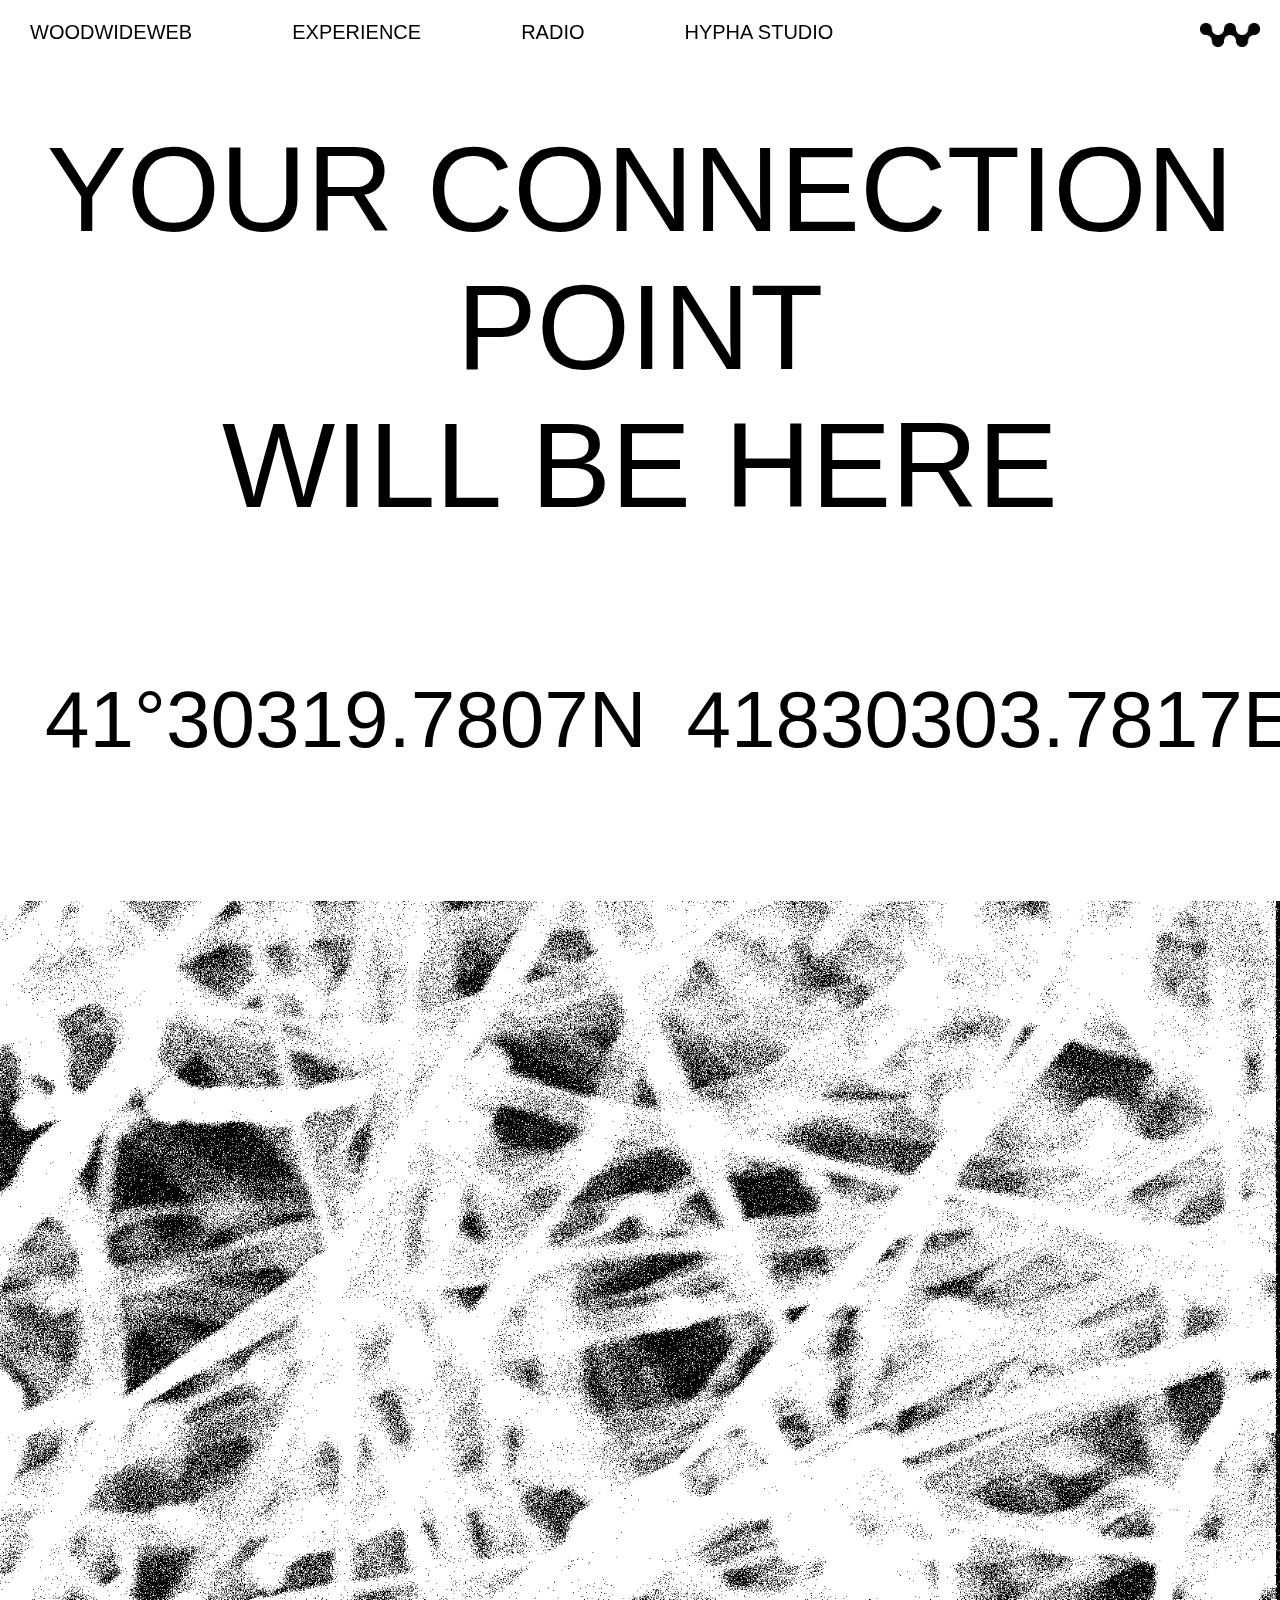
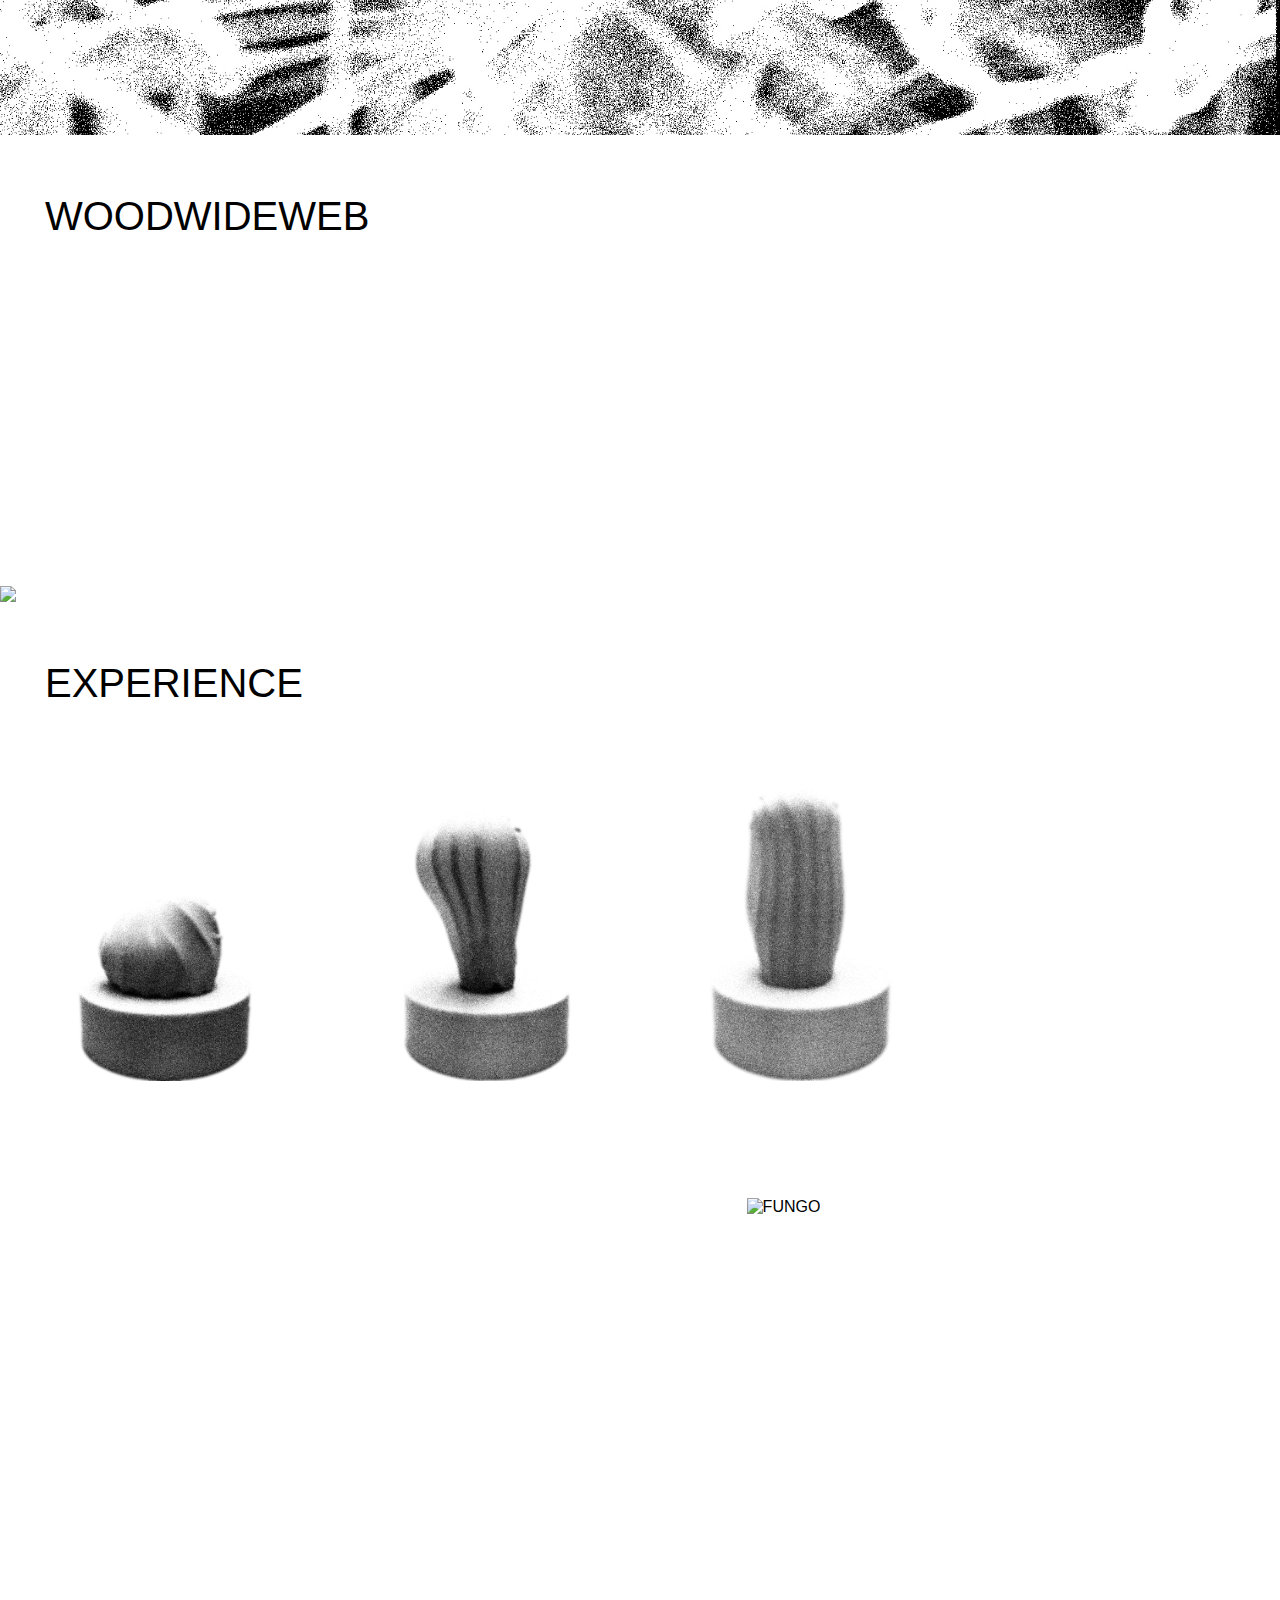
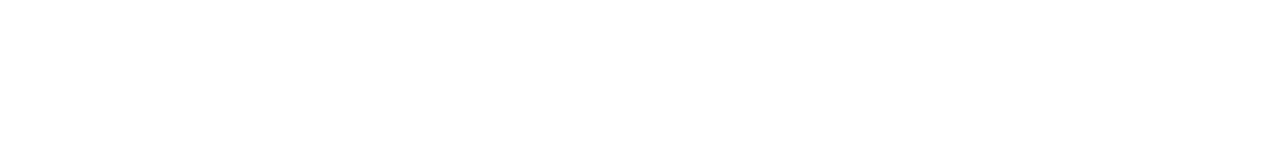
==== index.html @ 24d2a34c "addalpages" ====
<!DOCTYPE html>
<html lang="it">
  <head>
    <title>FUNGHI</title>
    <meta name="viewport" content="width=device-width, initial-scale=1.0" />
    <link rel="stylesheet" href="style.css" />
    <link rel="preconnect" href="https://fonts.googleapis.com" />
    <link rel="preconnect" href="https://fonts.gstatic.com" crossorigin />
    <link
      href="https://fonts.googleapis.com/css2?family=Poppins:wght@200&display=swap"
      rel="stylesheet"
    />
  </head>
  <body>
    <nav class="navbar">
      <div class="text-container">
        <a href="#woodwideweb" class="nav-item"><p>WOODWIDEWEB</p></a>
        <a href="#experience" class="nav-item"><p>EXPERIENCE</p></a>
        <a href="./radio.html" class="nav-item"><p>RADIO</p></a>
        <a href="./hyphastudio.html#hyphastudio" class="nav-item"
          ><p>HYPHA STUDIO</p></a
        >
      </div>

      <div class="icon-container">
        <!-- <a href="./conversazione.html"> -->
        <a href="./intro.html"
          ><img id="logo" src="./img/logoWWW.png" alt="MENU"
        /></a>
      </div>
    </nav>

    <div class="row">
      <div class="col-12 scritta">
        <p id="grande">YOUR CONNECTION POINT<br />WILL BE HERE</p>
        <div class="content">
          <div class="random">
            <span class="nbr ltr">0</span><span class="nbr ltr">0</span
            ><span class="nbr ltr">0</span><span class="nbr ltr">0</span
            ><span class="nbr ltr">0</span> <span class="nbr ltr">0</span
            ><span class="nbr ltr">0</span><span class="nbr ltr">0</span
            ><span class="nbr ltr">0</span><span class="nbr ltr">0</span>
            <span class="nbr ltr">0</span><span class="nbr ltr">0</span
            ><span class="nbr ltr">0</span><span class="nbr ltr">0</span>
          </div>
          <div class="random">
            <span class="nbr ltr">0</span>
            <span class="nbr ltr">0</span><span class="nbr ltr">0</span
            ><span class="nbr ltr">0</span><span class="nbr ltr">0</span
            ><span class="nbr ltr">0</span> <span class="nbr ltr">0</span
            ><span class="nbr ltr">0</span><span class="nbr ltr">0</span
            ><span class="nbr ltr">0</span><span class="nbr ltr">0</span>
            <span class="nbr ltr">0</span><span class="nbr ltr">0</span
            ><span class="nbr ltr">0</span>
          </div>
          <!-- <script src='https://cdnjs.cloudflare.com/ajax/libs/modernizr/2.8.3/modernizr.min.js'></script> -->
          <script src="https://cdnjs.cloudflare.com/ajax/libs/jquery/2.1.3/jquery.min.js"></script>
        </div>
        <!-- <p id="coordinata">45° 28' 19.553" N 9° 10' 38.006" E</p> -->
      </div>
    </div>

    <!-- HOME -->
    <div class="row">
      <div class="col-12 micelio">
        <img src="./img/index_home/index (8).jpg" alt="MICELIO" />
      </div>
    </div>

    <div class="row" id="woodwideweb">
      <div class="col-12">
        <p id="titolo">WOODWIDEWEB</p>
      </div>
    </div>

    <div class="row">
      <div class="col-1"></div>
      <section>
        <div class="col-10 abstract container reveal">
          <p>Enter the Wood Wide Web.</p>
          <p>
            Forget the reality you are familiar with, because there is a hidden
            life connection beneath your feet. Nature speaks a language even
            more complex than ours. The mycelium is the oldest form of
            connection, the underground brain of the earth, a system of
            collaboration that verges on perfection. This magical realm is also
            called the Wood Wide Web, where decay and renewal occur and
            everything lives in and for the community. Without the fungal world,
            Nature would not survive, since the mycelium is able to transport
            all kinds of information through its hyphae. Nutritional, energy,
            danger and protection data are transported even kilometres away from
            where the fungus of origin is settled.
            <br />
            Wood Wide Web inspires you to detach yourself from everything you
            know and get in touch with what you belong to: the Earth. Raise with
            us a new way of living by joining the Fungi-centrism.
          </p>
        </div>
      </section>
    </div>

    <!-- GALLERIA -->
    <div class="row" id="galleria">
      <div class="col-12 galleria">
        <!-- galleria container -->
        <div class="slideshow-container">
          <div class="mySlides">
            <!-- <div class="numbertext"><p>2/10</p></div> -->
            <img
              src="./img/index_galleria/galleria (1).png"
              style="width: 100%"
            />
          </div>

          <div class="mySlides">
            <!-- <div class="numbertext"><p>3/10</p></div> -->
            <img
              src="./img/index_galleria/galleria (3).png"
              style="width: 100%"
            />
          </div>

          <div class="mySlides">
            <!-- <div class="numbertext"><p>4/10</p></div> -->
            <img
              src="./img/index_galleria/galleria (4).png"
              style="width: 100%"
            />
          </div>

          <div class="mySlides">
            <!-- <div class="numbertext"><p>5/10</p></div> -->
            <img
              src="./img/index_galleria/galleria (5).png"
              style="width: 100%"
            />
          </div>

          <div class="mySlides">
            <!-- <div class="numbertext"><p>5/10</p></div> -->
            <img
              src="./img/index_galleria/galleria (6).png"
              style="width: 100%"
            />
          </div>

          <div class="mySlides">
            <!-- <div class="numbertext"><p>5/10</p></div> -->
            <img
              src="./img/index_galleria/galleria (7).png"
              style="width: 100%"
            />
          </div>

          <div class="mySlides">
            <!-- <div class="numbertext"><p>5/10</p></div> -->
            <img
              src="./img/index_galleria/galleria (8).png"
              style="width: 100%"
            />
          </div>

          <div class="mySlides">
            <!-- <div class="numbertext"><p>5/10</p></div> -->
            <img
              src="./img/index_galleria/galleria (9).png"
              style="width: 100%"
            />
          </div>

          <!-- bottoni successiovo e precedente -->
          <!-- <a class="prev" onclick="plusSlides(-1)">&#10094;</a>
			<a class="next" onclick="plusSlides(1)">&#10095;</a> -->
        </div>
      </div>
    </div>

    <!-- EXPERIENCE -->
    <div class="row" id="experience">
      <div class="col-12">
        <p id="titolo">EXPERIENCE</p>
      </div>
    </div>

    <div class="row">
      <div class="col-3 prototipo">
        <img
          src="./img/index_prototipo/creatura+supporto (2).png"
          alt="creatura1"
        />
      </div>
      <div class="col-3 prototipo">
        <img
          src="./img/index_prototipo/creatura+supporto (1).png"
          alt="creatura2"
        />
      </div>
      <div class="col-3 prototipo">
        <img
          src="./img/index_prototipo/creatura+supporto (3).png"
          alt="creatura3"
        />
      </div>

      <div class="col-3 didascalia container reveal">
        <p>
          Wood Wide Web gives you the chance to try the language of Nature,
          explore a new way of thinking and change your point of view.<br />
          We introduce you to our three creatures, they represent the entire
          ecosystem that is around you: trees, plants and every living organism
          that inhabits this world, including you. The fourth spot is dedicated
          precisely to you: a human being.<br />
        </p>
      </div>
    </div>

    <div class="row">
      <div class="col-6 didascalia2 container reveal">
        <p>
          Introduce yourself to the world you live in. <br />
          This is the Fungus, it is the center of the symbiotic connection that
          occurs in the underground.<br />
          The experience is based on your hypotetical semiotic communication
          with the Fungus. Through this interaction you can try the immersive
          connection that exist in Nature, allowing you to reconnect with the
          real world.
        </p>
      </div>
      <div class="col-1"></div>
      <div class="col-5 prototipo2">
        <img
          id="fungo"
          src="./img/index_prototipo/fungo+supporto.png"
          alt="FUNGO"
        />
      </div>
    </div>

    <div class="row">
      <div class="col-12 video">
        <video width="100%" autoplay muted loop>
          <source
            src="./img/index_prototipo/RENDER_SOGLIA.mp4"
            type="video/mp4"
          />
          <p>Your browser does not support the video tag.</p>
        </video>
      </div>
    </div>

    <!-- <div class="footer">
			<div class="text2-container">
				<a ><p>CONTATTO1</p></a>
				<a ><p>CONTATTO2</p></a>
				<a ><p>CONTATTO3</p></a>
				<a ><p>CONTATTO4</p></a>
				<a ><p>CONTATTO4</p></a>

		</div>
		</div> -->
    <!-- <section id="footer">
    	<div>
			 <a href="tel:+39 335 440955">
							<img src= "./img/icone/tell_icon.png" width="40px" height="40px">
							<p>+39 335 440955</p>
						</a>
			</div>
    	<div id="mail">
				<a href="mailto:geppettafalegnama@gmail.com"><img src= "./img/icone/mail_icon.png" width="40px" height="30px">
				<p>geppettafalegnama@gmail.com</p>
			</a>
    	</div>
			<div>
				<a href="https://www.instagram.com/dageppetta/"><img src="./img/icone/instagram_icon.png" width="40px" height="40px">
				<p>dageppetta</p>
			</a>
			</div>
			<div>
				<a href="https://www.facebook.com/geppettafalegnama"><img src="./img/icone/facebook_icon.png" width="40px" height="40px">
				<p>da geppetta<br>la falegnameria del mare</p>
			</a>
			</div>
    </section> -->
  </body>
</html>

<script type="text/javascript" src="script.js"></script>
---- style.css ----
html,
body {
  margin: 0;
  padding: 0;
  box-sizing: border-box;
  background-color: #ffffff;
  background-repeat: repeat;
  font-family: "Gerstner Programm", sans-serif;
  text-transform: uppercase;
  /* cursor: url("./img/cursor.svg") */
}

h2,
h3,
h4,
h1 {
  font-family: "Gerstner Programm", sans-serif;
}

p {
  font-family: "Suisse Int'l Mono", sans-serif;
  text-transform: none;
}

a {
  color: #000000;
  cursor: default;
}

a:hover {
  text-decoration: underline;
}

/* INTRO */
.intro {
  margin: 0;
  padding: 10px;
  padding-top: 64px;
  margin-top: 10;
  z-index: 2;
  position: fixed;
  width: 100%;
  height: 100vh;
  background-color: #ffffff;
  transition: 4s;
  align-self: center;
}

.logogrande {
  position: relative;
  align-self: center;
  align-items: center;
  display: inline-block;
  width: 70%;
  margin-top: 10%;
  padding-left: 30%;
  bottom: -10px;
  opacity: 0;
}

.logogrande.active {
  bottom: 0;
  opacity: 1;
  transition: ease-in-out 0.7s;
  align-self: center;
}

.logogrande.fade {
  bottom: 1300px;
  opacity: 0;
  transition: ease-in-out 0.7s;
}

#imggrande {
  /* opacity: 1;
  filter: alpha(opacity=40);
  transition-property: opacity;
  transition-duration: 2s; */
  position: relative;
  width: 100%;
  align-items: center;
}

.box {
  width: 100%;
  height: 50vh;
  text-align: center; /* orizzontale */
  /* line-height: 600px; /* verticale */
}

#scrittawww {
  font-family: "Gerstner Programm", sans-serif;
  font-size: 20px;
  padding-top: 300px;
}

#scrittawww:hover {
  text-decoration: underline;
}

/* #imggrande:hover {
    opacity:0.4;
    filter: alpha(opacity=100);
} */

/* Definisce la navbar */
.navbar {
  display: flex;
  min-height: 64px;
  width: 100%;
  position: fixed;
  z-index: 5;
}

.nav-item {
  text-decoration: none;
  font-family: "Gerstner Programm", sans-serif;
  font-size: 20px;
}

.icon-container {
  padding-right: 20px;
  padding-top: 10px;
  margin-left: auto;
  min-width: 24px;
  display: flex;
  align-items: center;
  z-index: 2;
}

.icon-container img {
  height: 24px;
}

/* #logo a {
  text-decoration: none;
} */

.text-container {
  padding-right: 16px;
  margin-left: 30px;
  min-width: 24px;
  display: flex;
  align-items: center;
  z-index: 2;
  flex-direction: row;
  text-align: left;
}

.text-container a,
.text-container p {
  font-family: "Gerstner Programm", sans-serif;
  font-size: 20px;
  padding-right: 50px;
}

/* PROVA COORDINATA */

/* .content {
  /* -ms-transform: translateY(-50%);
  -webkit-transform: translateY(-50%);
  transform: translateY(-50%); */
/* } */

/* PRIMA PROVA DI GRIGLIA */
/* .grid-container  {
  display: grid;
  grid-template-columns: repeat(auto-fill, minmax(300px, 1fr));
  grid-template-rows: repeat(auto-fill, minmax(40px, 1fr)); */
/* stiamo inserendo l'opzione responsive che permette agli elementi nella griglia di cambiare le loro dimensioni al variare della grandezza dello schermo
  la frazione è un'unità di misura che divide lo schermo in parti, abbiamo dato la funzione che dopo 300px la foto sottostante salga nella riga appena lo spazio dello schermo lo permette */
/* grid-gap: 2em;
} */

* {
  box-sizing: border-box;
}

.row::after {
  content: "";
  clear: both;
  display: block;
}

[class*="col-"] {
  float: left;
  padding: 15px;
}

/* SCRITTA YOUR CONNECTION POINT */
.scritta {
  margin-top: -5%;
  padding-top: 64px;
}
.scritta p {
  padding: 0;
  text-align: center;
  font-size: 7.5rem;
}

#grande {
  font-family: "Gerstner Programm", sans-serif;
}

.content {
  display: flex;
  flex-direction: row;
  align-items: center;
  padding-left: 10px;
}
.content span {
  display: flex;
  font-family: "Suisse Int'l Mono", sans-serif;
  font-size: 5rem;
}

.random {
  margin: 20px;
  display: flex;
  flex-direction: row;
  text-align: center;
}

/* #coordinata {
  margin-top: -50px;
  font-family: "Suisse Int'l Mono", sans-serif;
 font-size: 5rem;
} */

/* PRIMA SCHERMATA - TESTI DI INTRODUZIONE E BO*/
#titolo {
  font-family: "Gerstner Programm", sans-serif;
  padding: 0;
  padding-left: 30px;
  font-size: 40px;
}

/* .menu ul {
  list-style-type: none;
  margin-left: 30px;
  padding: 0;
} */
.micelio {
  margin-top: 100px;
  padding: 0;
}

.micelio img {
  margin: 0;
  padding: 0;
  width: 100%;
}

.abstract {
  padding-top: 0;
  padding-bottom: 100px;
}

/* TESTO IN MOVIMENTO */
section p {
  text-transform: none;
}

@media (max-width: 768px) {
  section p {
    font-size: 1.5rem;
    text-align: center;
  }
  section {
    flex-direction: column;
  }
}

.reveal {
  position: relative;
  transform: translateY(200px);
  opacity: 0;
  transition: 1s all ease;
}

.reveal.active {
  transform: translateY(0);
  opacity: 1;
}

.galleria {
  margin: 0;
  padding: 0;
}

.galleria img {
  margin: 0;
  padding: 0;
  width: 100%;
}
/* contenitore della galleria */
.slideshow-container {
  display: flex;
  width: 100%;
  position: relative;
  margin: auto;
}

.mySlides {
  display: flex;
}

/* pulsante avanti e indietro */
/* .prev, .next {
 cursor: pointer;
 position: absolute;
 top: 50%;
 width: auto;
 margin-bottom: 22px;
 padding: 16px;
 color: white;
 font-weight: bold;
 font-size: 18px;
 transition: 0.6s ease;
} */

/* .slideshow-container a {
  text-decoration: none;
} */

/* Posizione del button next e  */
/* .next {
 right: 0;
 border-radius: 3px 0 0 3px;
} */

/* al passaggio del mouse sopra la freccina, viene aggiunto un background più scuro e opaco */
/* .prev:hover, .next:hover {
 background-color: rgba(0,0,0,0.8);
}

.numbertext {
  font-family: "Suisse Int'l Mono", sans-serif;
} */

/* Number text della galleria (1/3 etc) */
/* .numbertext {
 color: #f2f2f2;
 font-size: 12px;
 padding: 8px 12px;
 position: absolute;
 top: 0;
} */

.prototipo {
  margin-top: 0;
  padding: 0;
}

.prototipo img {
  margin: 0;
  padding: 0;
  width: 100%;
}

.didascalia {
  margin-top: 0;
  padding: 60px;
  padding-top: 60px;
  padding-left: 0;
  font-size: 15px;
  align-items: center;
}

.prototipo2 {
  margin-top: 0;
  padding: 0;
}

.prototipo2 img {
  margin: 0;
  padding: 0;
  width: 100%;
}

#fungo {
  padding-top: 100px;
  width: 80%;
}

.didascalia2 {
  margin-top: 0;
  padding: 0px;
  padding-top: 250px;
  padding-left: 250px;
  font-size: 15px;
  align-items: center;
}

.video {
  margin-top: 100px;
  padding: 0;
}

.video video {
  margin: 0;
  padding: 0;
}

/* .didascalia p {
  align-items: center;
  align-self: center;
  /* align-content: center; */
/* } */

.introduttivo p {
  font-size: 13px;
  padding-left: 8px;
  margin-bottom: 7px;
  font-family: "Suisse Int'l Mono", sans-serif;
  column-count: 2;
  column-gap: 40px;
}

.introduttivo img {
  padding-left: 8px;
  margin-top: 7px;
  width: 100%;
}

/* .menu li:hover {
  background-color: #e6e6e6;
} */

.aside {
  background-color: #ffffff;
  padding: 5px;
  color: #000000;
  text-align: center;
  font-size: 10px;
}

.aside img {
  padding: 15px;
  width: 100%;
}

.fototessera {
  width: 100%;
}

.artefatto {
  width: 100%;
  align-items: center;
}

/* .artefatto50 {
  width: 50%;
} */
#nomeartefatto {
  text-align: center;
}

/* GRIGLIETTA CON FOTO E TESTI */
/* .imgs img {
  margin: 0;
  padding: 0px;
  width: 100%
}

.imgs p {
  margin: 0;
  padding: 0px;
  font-size: 12px;
}

.imgs audio {
width: 100%;} */

#scrittawelcome {
  align-items: center;
  text-align: center;
  font-size: 30px;
  font-family: "Gerstner Programm", sans-serif;
}

.footer {
  background-color: #ffffff;
  color: #000000;
  text-align: center;
  font-size: 12px;
  padding: 15px;
}

.text2-container {
  align-self: center;
  min-width: 24px;
  display: flex;
  align-items: center;
  z-index: 2;
  flex-direction: row;
}

.text2-container a,
.text2-container p {
  font-family: "Gerstner Programm", sans-serif;
  font-size: 20px;
}

/* PAGINA RADIO */
.elenco {
  margin: auto;
  /* list-style: none;
  list-style-position: inherit; */
  align-items: center;
  text-align: center;
  vertical-align: middle;
}

.elenco p.show {
  opacity: 0;
  transform: translateY(-50px);
}

.elenco p {
  /* float: left; */
  padding: 1px;
  transform: translateY(0px);
  opacity: 1;
  transition: all 0.5s ease-in;
  font-size: 30px;
  text-align: center;
}

.radiovideo {
  padding-top: 64px;
}
.radio img {
  margin: 0;
  padding: 0px;
  /* width: 100%; */
}

.radio p {
  margin: 0;
  padding: 0px;
  font-size: 2.5rem;
  width: 100%;
  text-align: left;
}

.radio audio {
  width: 100%;
}

.radio {
  display: flex;
  flex-direction: column;
}

/* .button {
    box-sizing: border-box;
    width: 50px;
    height: 50px;
    border: none;
    align-items: center;
    background-color: #ff55ff;
    padding: 1% 1% 1% 1%;
    display: inline-block;
    appearance: none;
    line-height: inherit;
  } */

button:hover {
  cursor: crosshair;
  opacity: 0.2;
}

#onair p {
  font-family: "Gerstner Programm", sans-serif;
  font-size: 25px;
}

.radioonair {
  display: flex;
  flex-direction: row;
  align-items: center;
}

#playimg {
  padding-top: 3px;
}
/* .radioonair p {
  margin-left: 2px;
  text-align: left;
  float: right;
  align-items: top;
}

.radioplay img {
  margin-right: 1px;
  text-align: right;
  float: right;
} */

.playonair {
  border: none;
  background: none;
  /* opacity: 0;
  transition-property: all;
  transition-duration: 3s;
  animation:3s blinker linear infinite; */
}

/* @keyframes blinker {
0% { opacity: 1.0; }
50% { opacity: 0.0; }
100% { opacity: 1.0; }
} */

.play {
  border: none;
  background: none;
}

.testoradio {
  padding-top: 100px;
}
.testoradio p {
  border: none;
  background: none;
  text-align: center;
  font-size: 30px;
}

.clicktolisten {
  align-items: top;
  text-align: center;
}

/* .play {position: relative; z-index: 8; text-decoration: none !important}
.play:hover {background: transparent; z-index: 9}
.play > div {display: none; position: absolute; top: 50px; left: 0px; padding: 5px}
.play > div img {padding: 2px}
.play:hover > div {display: block; border: 1px solid #DDD; background-color: #FFF; color: black}
.play:hover span span {display: inline; border: none} */

#hyphastudio {
  padding-top: 32px;
}

/* For desktop: */
.col-1 {
  width: 8.33%;
}
.col-2 {
  width: 16.66%;
}
.col-3 {
  width: 25%;
}
.col-4 {
  width: 33.33%;
}
.col-5 {
  width: 41.66%;
}
.col-6 {
  width: 50%;
}
.col-7 {
  width: 58.33%;
}
.col-8 {
  width: 66.66%;
}
.col-9 {
  width: 75%;
}
.col-10 {
  width: 83.33%;
}
.col-11 {
  width: 91.66%;
}
.col-12 {
  width: 100%;
}

@media only screen and (max-width: 768px) {
  /* For mobile phones: */

  [class*="col-"] {
    width: 100%;
  }
  .logogrande {
    margin-top: 30%;
  }
  .scritta {
    margin-top: -10%;
  }
  #grande {
    font-size: 5rem;
  }
  #titolo {
    text-align: center;
    font-size: 55px;
  }
  .content {
    flex-direction: column;
  }
  .content span {
    font-size: 3.5rem;
  }
  .random {
    margin: 5px;
  }
  .text-container a,
  .text-container p {
    padding-right: 10px;
  }
  .text2-container a,
  .text2-container p {
    padding-right: 10px;
  }
  .text2-container {
    flex-direction: column;
  }
  .slideshow-container {
    width: 100%;
  }
  .mySlides {
    width: 100%;
  }
  /* .prototipo img {
    width: 30%;
  } */
  .didascalia {
    margin-top: 0;
    padding: 60px;
    font-size: 1.5rem;
    text-align: center;
  }
  #fungo {
    padding-top: 0%;
    width: 100%;
  }
  .didascalia2 {
    margin-top: 0;
    padding: 60px;
    font-size: 1.5rem;
    text-align: center;
  }
  .introduttivo p {
    text-align: center;
    font-size: 1.5rem;
    column-count: 1;
  }
}

/*SEZIONE WHAT */
#what {
  min-height: 50vh;
  display: flex;
  flex-direction: column;
  margin-top: -5px;
  background: #808080;
  padding: 4rem 2rem;
}

#what div {
  flex-direction: column;
  display: flex;
  width: 100%;
  padding: 12px;
  margin-top: 80px;
}

#what p {
  margin-left: 20px;
}
#what img {
  display: flex;
  width: 100%;
}

#what h2 {
  font-weight: bold;
  margin-left: 20px;
}

/*SEZIONE WHY */
#why {
  padding: 0 24px;
}
#why h2 {
  font-weight: bolder;
  text-align: left;
}
.why-container {
  display: flex;
  flex-direction: column;
  padding: 2rem 3rem;
  justify-content: center;
  align-items: center;
}

.why-item {
  background: #808080;
  margin: 24px 12px;
  width: 100%;
}
.why-item h3 {
  font-weight: bolder;
  text-align: center;
}
.why-item p {
  margin: 12px;
}
.why-item img {
  width: 100%;
}

.collegamento-opere {
  z-index: 3;
}

.collegamento-opere h3 {
  color: white;
  font-weight: bolder;
  text-align: center;
}

#scrittacollegamento {
  text-decoration: none;
}

/*SEZIONE HOW (EVENTS)*/
#how {
  padding: 0 24px;
}
#how h2 {
  font-weight: bolder;
  text-align: left;
}
.how-container {
  display: flex;
  flex-direction: column;
  padding: 2rem 3rem;
  justify-content: center;
  align-items: center;
}

.how-item {
  background: white;
  margin: 24px 12px;
  width: 100%;
}
.how-item h3 {
  font-weight: bolder;
  text-align: center;
}
.how-item p {
  margin: 12px;
}

.how-item img {
  width: 100%;
}

/*SEZIONE ABOUT (NUOVA)*/
#about {
  padding: 0 24px;
}
#about h2 {
  font-weight: bolder;
  text-align: left;
}
.about-container {
  display: flex;
  flex-direction: column;
  padding: 2rem 3rem;
  justify-content: center;
  align-items: center;
}

.about-item {
  background: white;
  margin: 24px 12px;
  width: 100%;
}
.about-item h3 {
  font-weight: bolder;
  text-align: center;
}
.about-item p {
  margin: 12px;
}

.about-item img {
  width: 100%;
}

/* footer */
#footer {
  display: flex;
  flex-direction: column;
  margin-top: -5px;
  background: #808080;
  font-size: 1.5rem;
  width: 100%;
}

#footer div {
  flex-direction: column;
  display: flex;
  width: 100%;
  padding: 12px 0;
}

#footer div a {
  text-align: center;
  text-decoration: none;
  text-transform: none;
  color: black;
}

#mail {
  margin-top: 10px;
}

/*++++++++++++++++++++++++++++++++++++++++++++++++++++++++*/
#conversazione {
  padding: 24px;
}

#conversazione p {
  font-size: 20px;
  margin-top: 70px;
  display: flex;
  align-items: center;
  justify-content: center;
}

#radio {
  padding: 0 24px;
}

.radio-container {
  display: flex;
  flex-direction: column;
  justify-content: center;
  align-items: center;
}

.radio-item img {
  width: 100%;
}

#play img {
  padding-top: 25px;
  width: 50px;
  height: 50px;
}

#musica video {
  padding-left: 20px;
  width: 1000px;
  height: 400px;
}

/* qui stiamo facendo responsive abbiamo cambiato la flex direction da riga sopra i 840px a colonna sotto di essi
al di sotto di 840 px passiamo da avere una disposizione a colonne a una disposizione a righe*/
@media only screen and (min-width: 840px) {
  .why-container,
  .how-container,
  .about-container,
  .radio-container,
  #what,
  #landing,
  #footer {
    flex-direction: row;
  }

  #what div,
  #landing div,
  #footer div {
    max-width: 50%;
  }
  #footer div {
    text-align: left;
  }
}

@media (max-width: 800px) {
  .slideshow-container {
    max-width: 90%;
  }
  #what h2 {
    font-size: 1.5rem;
  }
  #why h2,
  #how h2,
  #about h2 {
    font-size: 2.5rem;
  }
  #what p,
  #footer {
    font-size: 1rem;
  }

  #landing p {
    margin-left: 1rem;
  }
  .collegamento-opere h3 {
    font-size: 1.5rem;
  }
  .opere-title {
    opacity: 1;
  }
  [class*="col-"] {
    width: 100%;
  }
}

/* animazioni */
.bounce-in-top {
  animation: bounce-in-top 2s ease-in-out both;
}
@keyframes bounce-in-top {
  0% {
    transform: translateY(-500px);
    animation-timing-function: ease-in;
    opacity: 0;
  }
  35% {
    transform: translateY(0);
    animation-timing-function: ease-out;
    opacity: 1;
  }
  54% {
    transform: translateY(-65px);
    animation-timing-function: ease-in;
  }
  70% {
    transform: translateY(0);
    animation-timing-function: ease-out;
  }
  82% {
    transform: translateY(-28px);
    animation-timing-function: ease-in;
  }
  93% {
    transform: translateY(0);
    animation-timing-function: ease-out;
  }
  97% {
    transform: translateY(-8px);
    animation-timing-function: ease-in;
  }
  100% {
    transform: translateY(0);
    animation-timing-function: ease-out;
  }
}

/* Fading animation dei pulsanti avanti-indietro della galleria */
.fade {
  animation-name: fade;
  animation-duration: 1.5s;
}

@keyframes fade {
  from {
    opacity: 0.4;
  }
  to {
    opacity: 1;
  }
}

/* questo è il secondo foglio css */
.darkmode {
  background-color: #f4ce2f;
}
.darkmode .navbar {
  background-color: #dd8a2e;
}
.darkmode .dropdown {
  background-color: #dd8a2e;
  color: white;
}
.darkmode .best-container {
  color: #dd8a2e;
}

.darkmode .events-container {
  color: #dd8a2e;
}
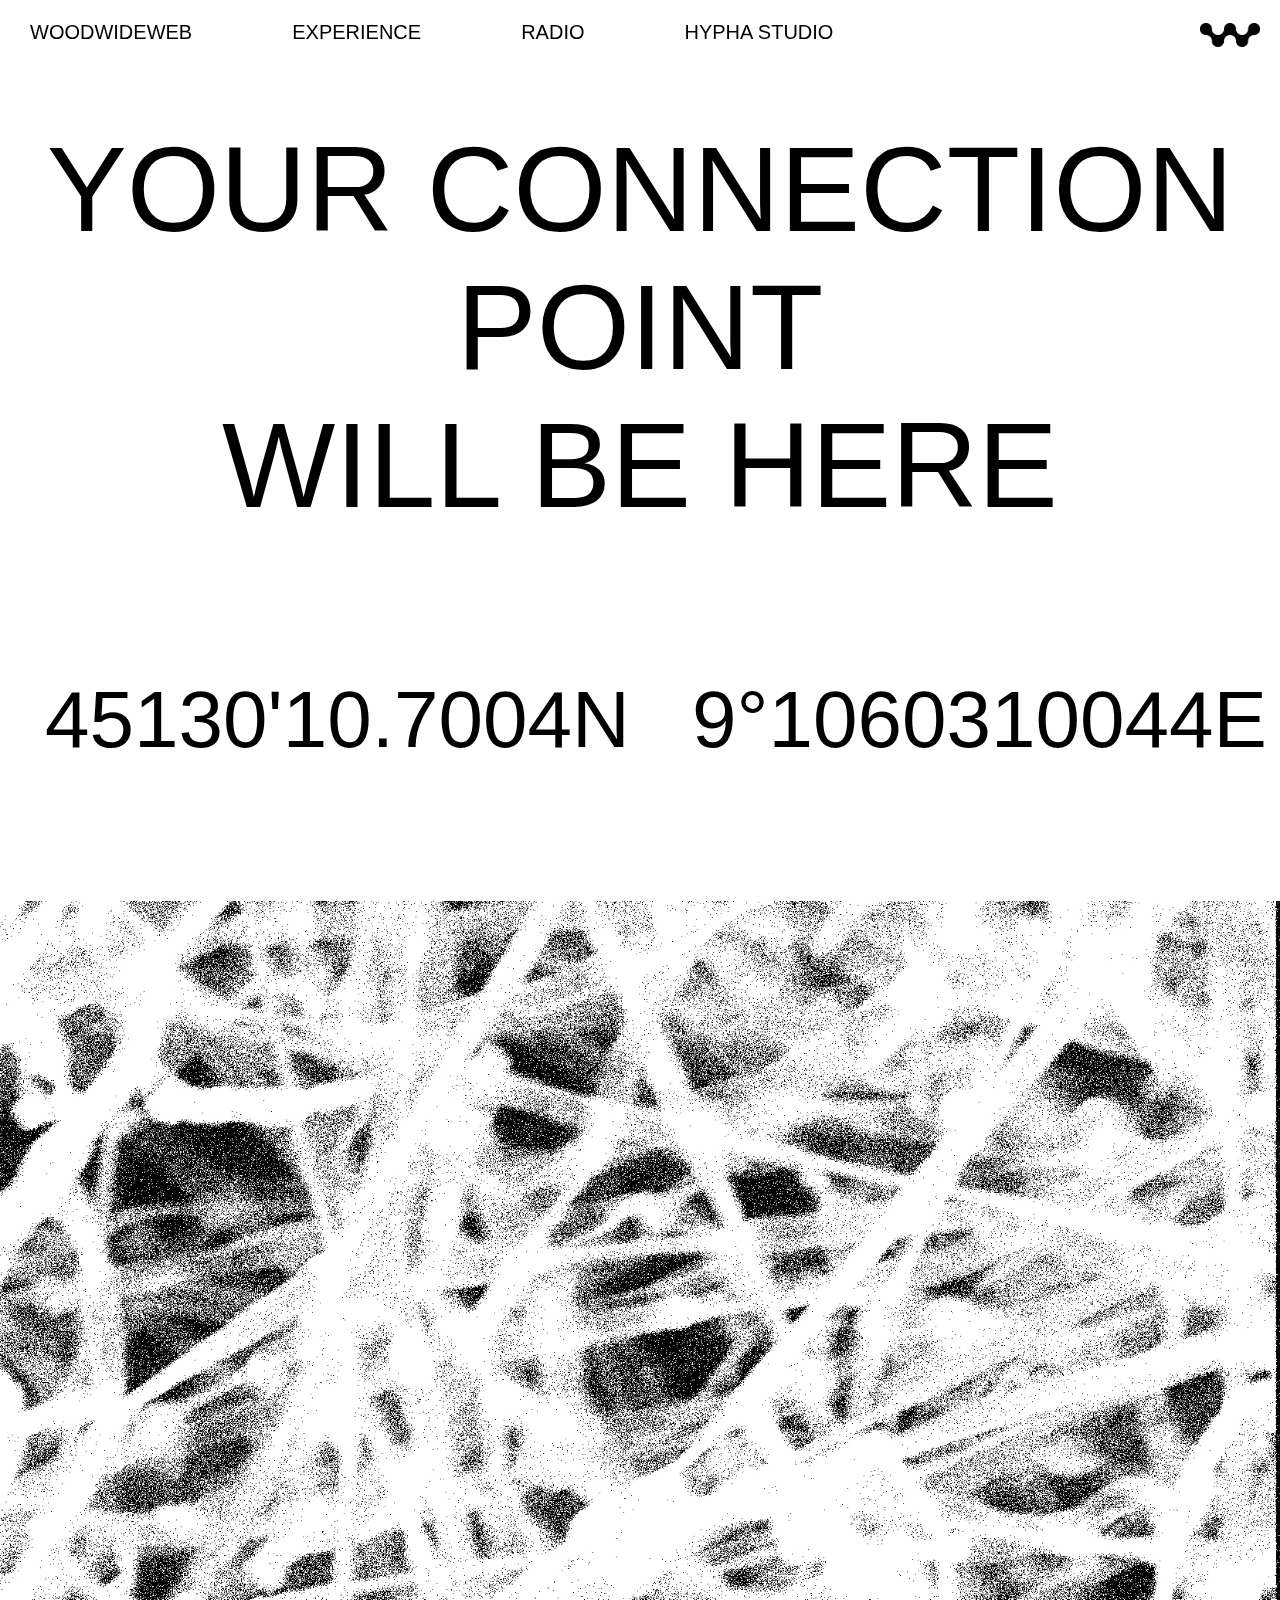
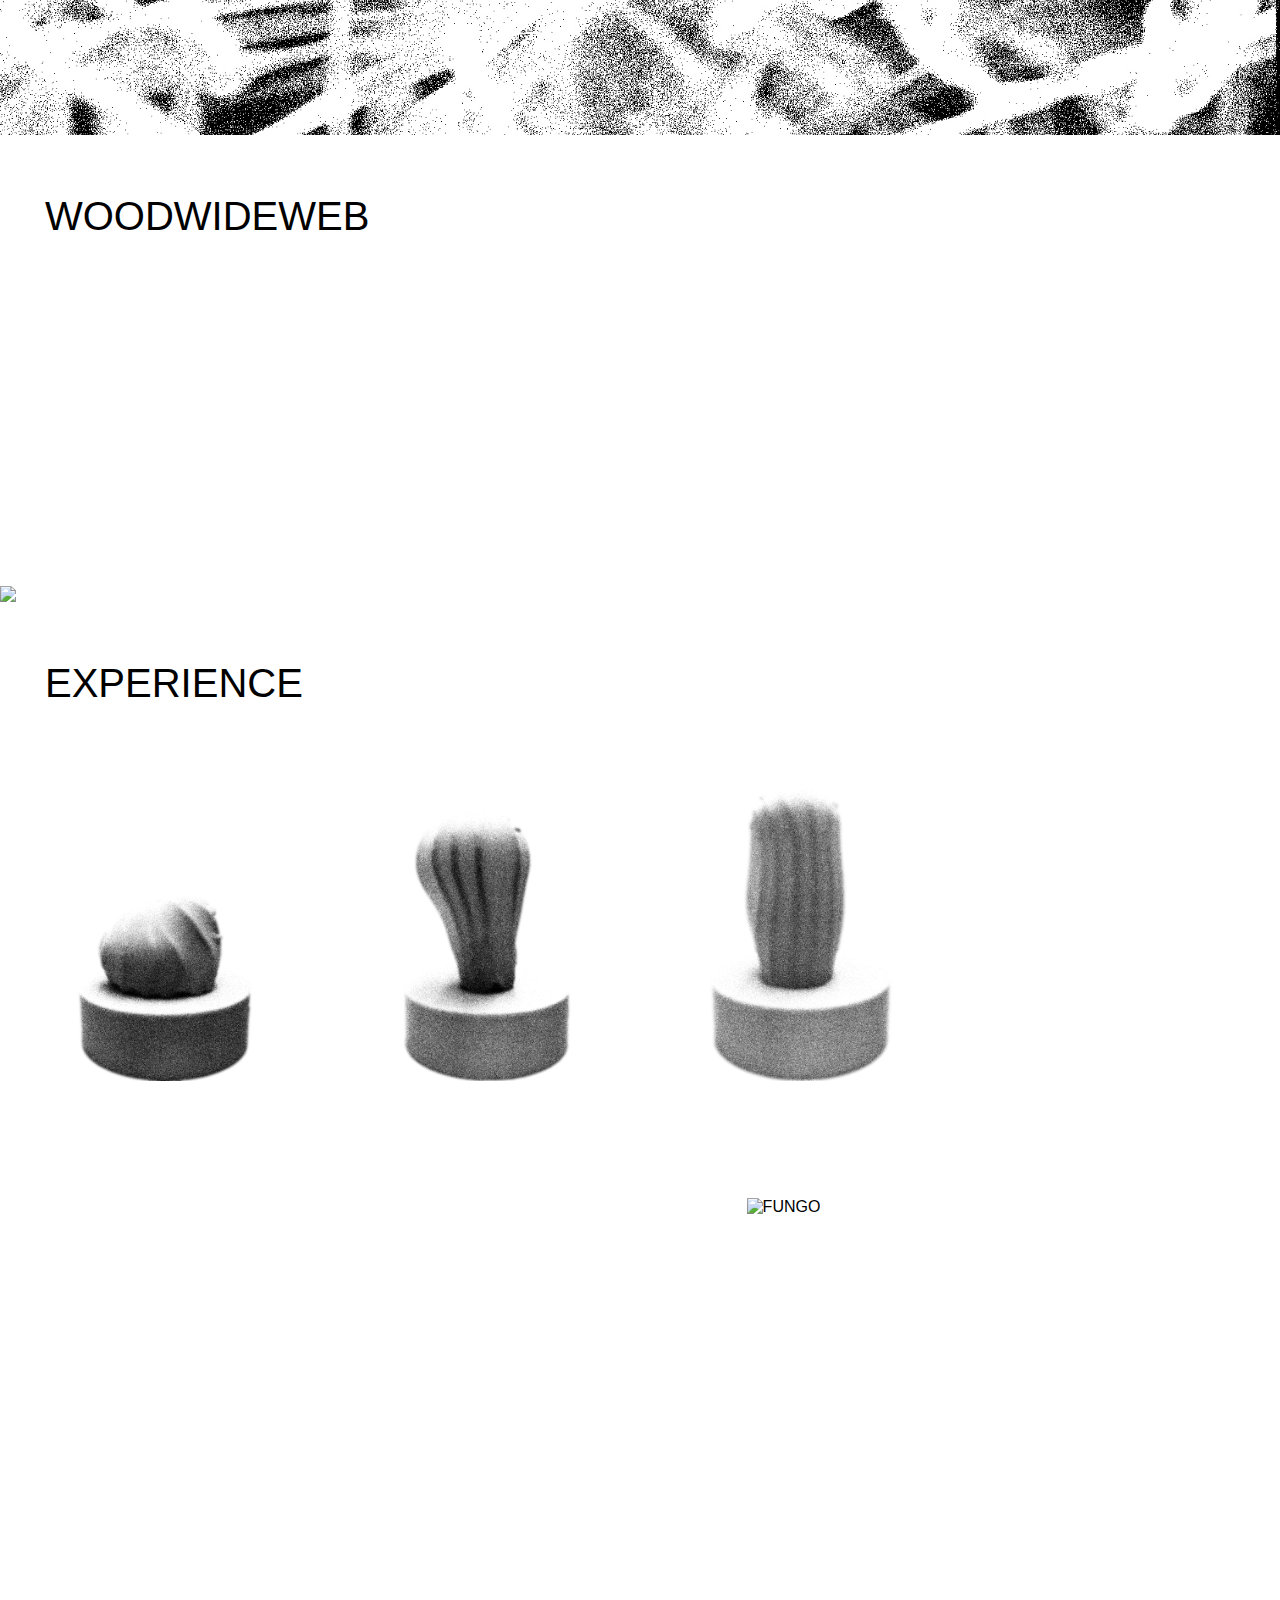
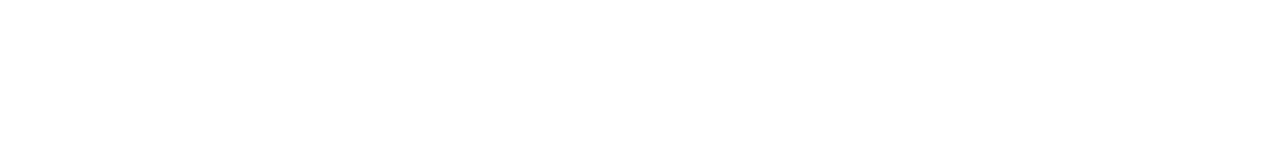
==== commit 96b64d26: "responsive" ====
--- a/index.html
+++ b/index.html
@@ -12,14 +12,23 @@
     />
   </head>
   <body>
+    <div class="btn-responsive-menu">
+      <div class="icon-container">
+        <img src="./img/hamburger_icon.png" alt="hamburger" />
+      </div>
+    </div>
+
     <nav class="navbar">
-      <div class="text-container">
+      <!-- <div class="dropdown">
+        <div class="close-icon"></div> -->
+      <div class="text-container" id="mainmenu">
         <a href="#woodwideweb" class="nav-item"><p>WOODWIDEWEB</p></a>
         <a href="#experience" class="nav-item"><p>EXPERIENCE</p></a>
         <a href="./radio.html" class="nav-item"><p>RADIO</p></a>
         <a href="./hyphastudio.html#hyphastudio" class="nav-item"
           ><p>HYPHA STUDIO</p></a
         >
+        <!-- </div> -->
       </div>
 
       <div class="icon-container">
--- a/style.css
+++ b/style.css
@@ -130,6 +130,56 @@
 
 .icon-container img {
   height: 24px;
+}
+
+.dropdown {
+  display: none;
+  position: fixed;
+  left: 0;
+  top: 0;
+  width: 100%;
+  height: 100vh;
+  flex-direction: column;
+  justify-content: center;
+  align-items: center;
+  background: #000428; /* fallback for old browsers */
+  background: #53b4ba;
+  z-index: 4;
+}
+.dropdown {
+  font-size: 19px;
+  text-decoration: none;
+  font-family: "Poppins", sans-serif;
+}
+.btn-responsive-menu {
+  display: none;
+  float: left;
+  cursor: pointer;
+  padding-left: 20px;
+  padding-top: 10px;
+  margin-right: auto;
+}
+
+.show {
+  display: block !important;
+}
+
+@media (max-width: 767px) {
+  /* Structure  < 767 */
+  #mainmenu {
+    width: 100%;
+    float: left;
+  }
+  #mainmenu {
+    display: none;
+  }
+  #mainmenu a {
+    float: none;
+  }
+
+  .btn-responsive-menu {
+    display: block;
+  }
 }
 
 /* #logo a {
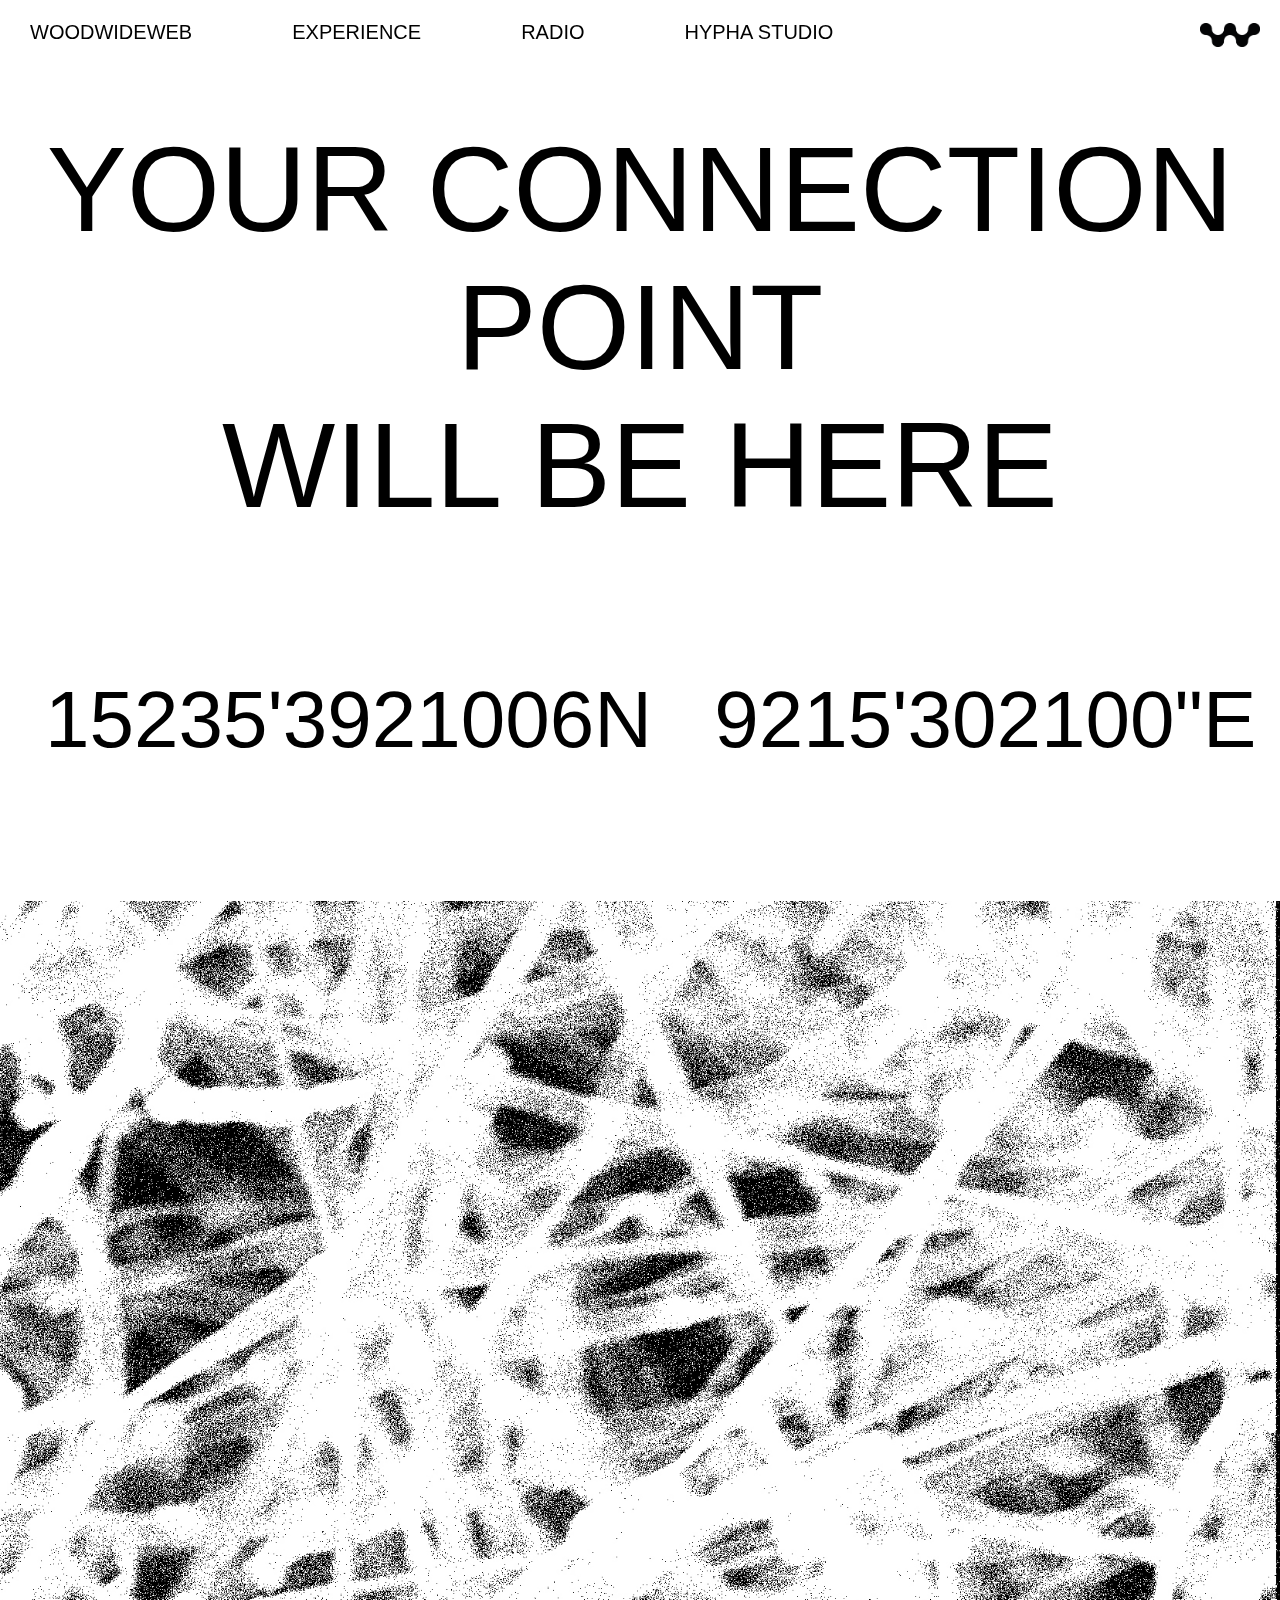
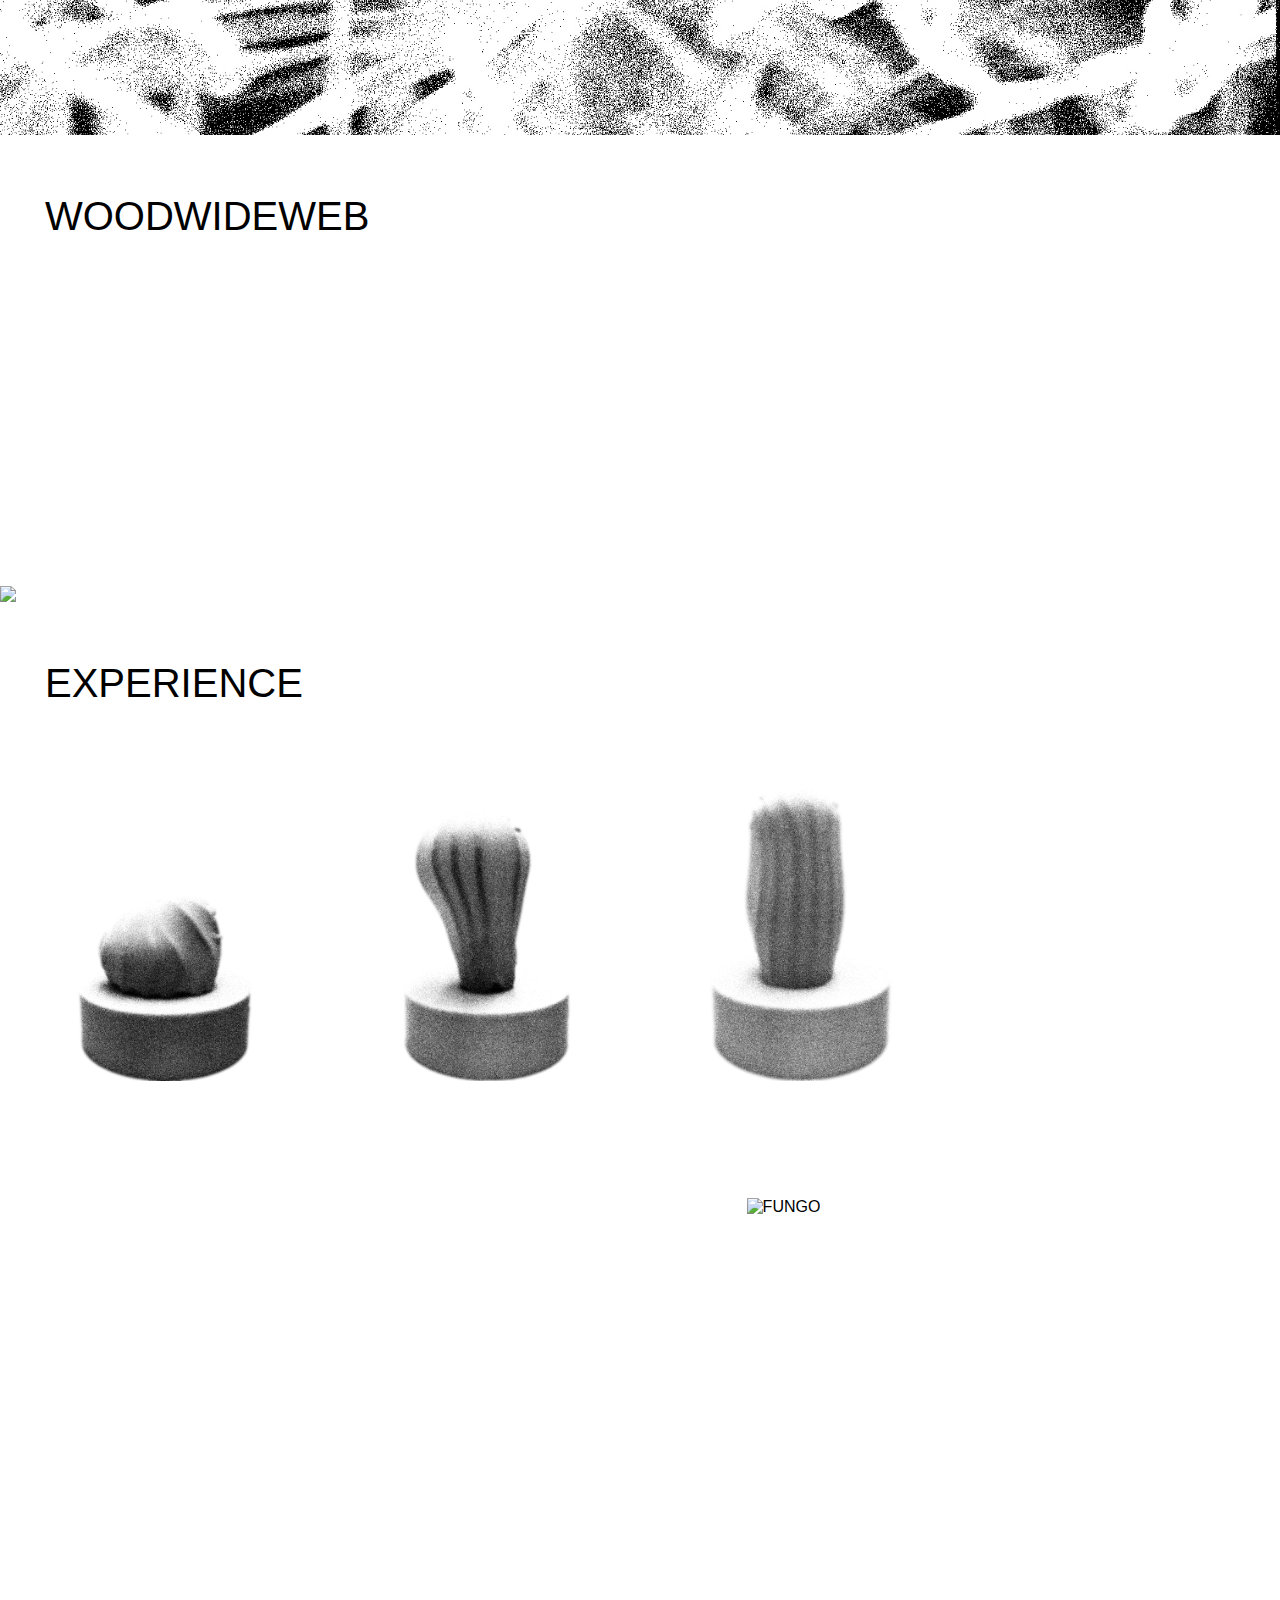
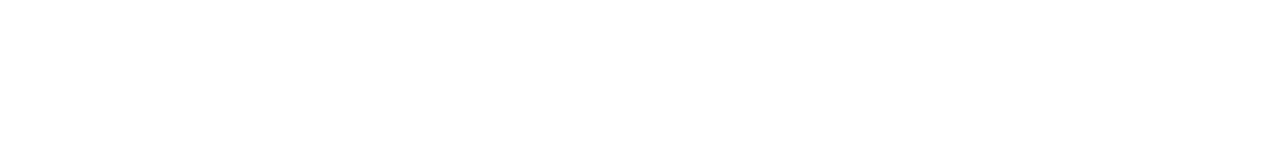
==== commit fb2a1840: "responsive" ====
--- a/index.html
+++ b/index.html
@@ -12,13 +12,13 @@
     />
   </head>
   <body>
-    <div class="btn-responsive-menu">
-      <div class="icon-container">
-        <img src="./img/hamburger_icon.png" alt="hamburger" />
-      </div>
-    </div>
-
     <nav class="navbar">
+      <div class="btn-responsive-menu">
+        <div class="icon-container">
+          <img src="./img/hamburger_icon.png" alt="hamburger" />
+        </div>
+      </div>
+
       <!-- <div class="dropdown">
         <div class="close-icon"></div> -->
       <div class="text-container" id="mainmenu">
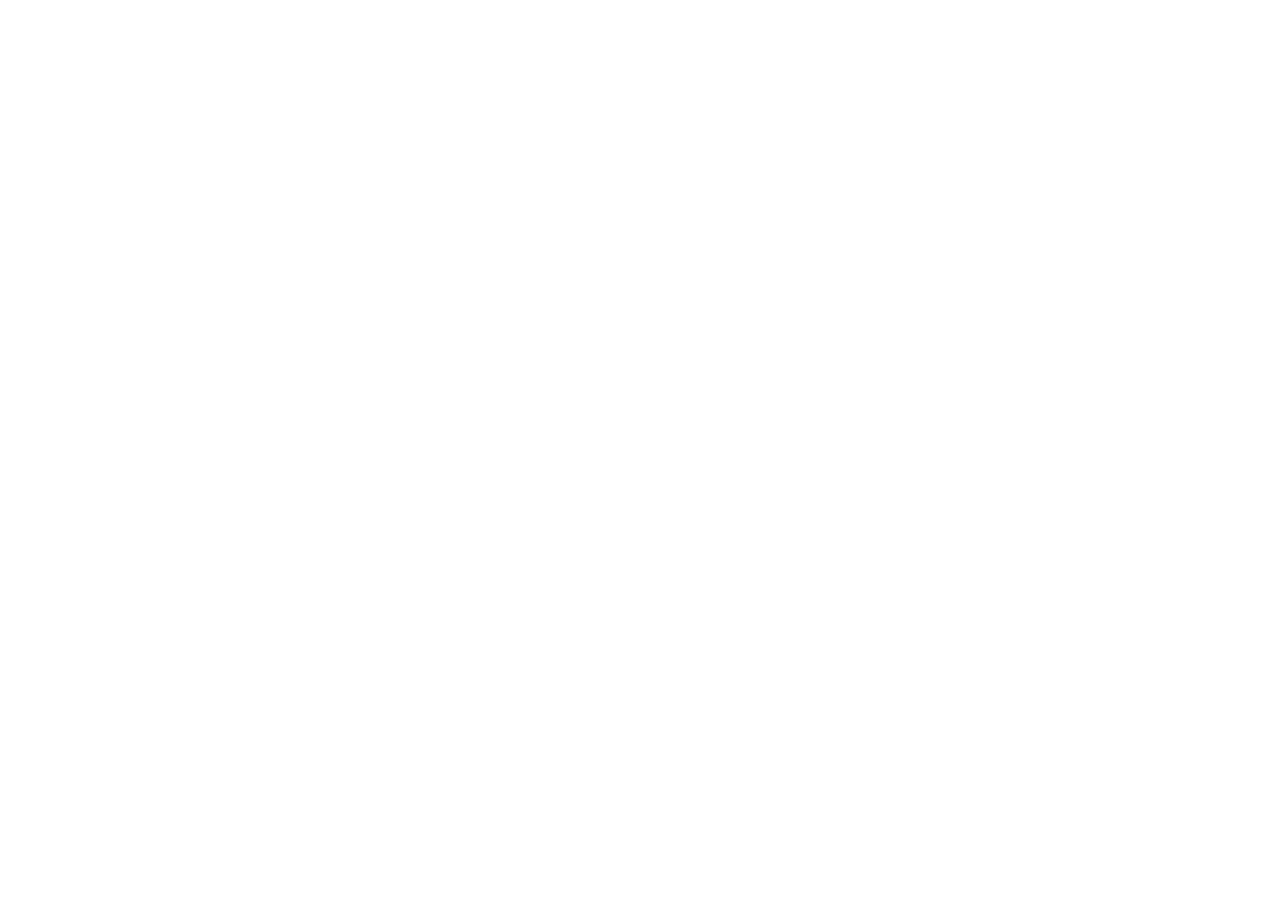
==== commit 3ea5e915: "index" ====
--- a/index.html
+++ b/index.html
@@ -12,285 +12,63 @@
     />
   </head>
   <body>
-    <nav class="navbar">
-      <div class="btn-responsive-menu">
-        <div class="icon-container">
-          <img src="./img/hamburger_icon.png" alt="hamburger" />
-        </div>
-      </div>
+    <!-- <nav class="navbar">
+		<div class="text-container">
+			<a href="./index.html#woodwideweb" class="nav-item"><p>WOODWIDEWEB</p></a> -->
+    <!-- <a href="#woodwideweb" class="nav-item"><p>WOODWIDEWEB</p></a>
+			<a href="#hypastudio" class="nav-item"><p>EXPERIENCE</p></a>
+			<a href="#hypastudio" class="nav-item"><p>RADIO</p></a> -->
+    <!-- </div>
+	</nav> -->
 
-      <!-- <div class="dropdown">
-        <div class="close-icon"></div> -->
-      <div class="text-container" id="mainmenu">
-        <a href="#woodwideweb" class="nav-item"><p>WOODWIDEWEB</p></a>
-        <a href="#experience" class="nav-item"><p>EXPERIENCE</p></a>
-        <a href="./radio.html" class="nav-item"><p>RADIO</p></a>
-        <a href="./hyphastudio.html#hyphastudio" class="nav-item"
-          ><p>HYPHA STUDIO</p></a
-        >
-        <!-- </div> -->
-      </div>
-
-      <div class="icon-container">
-        <!-- <a href="./conversazione.html"> -->
-        <a href="./intro.html"
-          ><img id="logo" src="./img/logoWWW.png" alt="MENU"
-        /></a>
-      </div>
-    </nav>
-
-    <div class="row">
-      <div class="col-12 scritta">
-        <p id="grande">YOUR CONNECTION POINT<br />WILL BE HERE</p>
-        <div class="content">
-          <div class="random">
-            <span class="nbr ltr">0</span><span class="nbr ltr">0</span
-            ><span class="nbr ltr">0</span><span class="nbr ltr">0</span
-            ><span class="nbr ltr">0</span> <span class="nbr ltr">0</span
-            ><span class="nbr ltr">0</span><span class="nbr ltr">0</span
-            ><span class="nbr ltr">0</span><span class="nbr ltr">0</span>
-            <span class="nbr ltr">0</span><span class="nbr ltr">0</span
-            ><span class="nbr ltr">0</span><span class="nbr ltr">0</span>
-          </div>
-          <div class="random">
-            <span class="nbr ltr">0</span>
-            <span class="nbr ltr">0</span><span class="nbr ltr">0</span
-            ><span class="nbr ltr">0</span><span class="nbr ltr">0</span
-            ><span class="nbr ltr">0</span> <span class="nbr ltr">0</span
-            ><span class="nbr ltr">0</span><span class="nbr ltr">0</span
-            ><span class="nbr ltr">0</span><span class="nbr ltr">0</span>
-            <span class="nbr ltr">0</span><span class="nbr ltr">0</span
-            ><span class="nbr ltr">0</span>
-          </div>
-          <!-- <script src='https://cdnjs.cloudflare.com/ajax/libs/modernizr/2.8.3/modernizr.min.js'></script> -->
-          <script src="https://cdnjs.cloudflare.com/ajax/libs/jquery/2.1.3/jquery.min.js"></script>
-        </div>
-        <!-- <p id="coordinata">45° 28' 19.553" N 9° 10' 38.006" E</p> -->
-      </div>
+    <div class="intro">
+      <span class="logogrande">
+        <img id="imggrande" src="./img/logoWWW.png" alt="MENU" />
+      </span>
     </div>
 
-    <!-- HOME -->
-    <div class="row">
-      <div class="col-12 micelio">
-        <img src="./img/index_home/index (8).jpg" alt="MICELIO" />
-      </div>
-    </div>
+    <script type="text/javascript">
+      // TRANSIZIONE INIZIALE
+      let intro = document.querySelector(".intro");
+      let logogrande = document.querySelectorAll(".logogrande");
 
-    <div class="row" id="woodwideweb">
-      <div class="col-12">
-        <p id="titolo">WOODWIDEWEB</p>
-      </div>
-    </div>
+      window.addEventListener("DOMContentLoaded", () => {
+        setTimeout(() => {
+          logogrande.forEach((span, idx) => {
+            setTimeout(() => {
+              span.classList.add("active");
+            }, (idx + 1) * 400);
+          });
 
-    <div class="row">
-      <div class="col-1"></div>
-      <section>
-        <div class="col-10 abstract container reveal">
-          <p>Enter the Wood Wide Web.</p>
-          <p>
-            Forget the reality you are familiar with, because there is a hidden
-            life connection beneath your feet. Nature speaks a language even
-            more complex than ours. The mycelium is the oldest form of
-            connection, the underground brain of the earth, a system of
-            collaboration that verges on perfection. This magical realm is also
-            called the Wood Wide Web, where decay and renewal occur and
-            everything lives in and for the community. Without the fungal world,
-            Nature would not survive, since the mycelium is able to transport
-            all kinds of information through its hyphae. Nutritional, energy,
-            danger and protection data are transported even kilometres away from
-            where the fungus of origin is settled.
-            <br />
-            Wood Wide Web inspires you to detach yourself from everything you
-            know and get in touch with what you belong to: the Earth. Raise with
-            us a new way of living by joining the Fungi-centrism.
-          </p>
-        </div>
-      </section>
-    </div>
+          setTimeout(() => {
+            logogrande.forEach((span, idx) => {
+              setTimeout(() => {
+                span.classList.remove("active");
+                span.classList.add("fade");
+              }, (idx + 1) * 5);
+            });
+          }, 3000);
 
-    <!-- GALLERIA -->
-    <div class="row" id="galleria">
-      <div class="col-12 galleria">
-        <!-- galleria container -->
-        <div class="slideshow-container">
-          <div class="mySlides">
-            <!-- <div class="numbertext"><p>2/10</p></div> -->
-            <img
-              src="./img/index_galleria/galleria (1).png"
-              style="width: 100%"
-            />
-          </div>
+          setTimeout(() => {
+            intro.style.top = "-100vh";
+          }, 3300);
+        });
+      });
+    </script>
 
-          <div class="mySlides">
-            <!-- <div class="numbertext"><p>3/10</p></div> -->
-            <img
-              src="./img/index_galleria/galleria (3).png"
-              style="width: 100%"
-            />
-          </div>
-
-          <div class="mySlides">
-            <!-- <div class="numbertext"><p>4/10</p></div> -->
-            <img
-              src="./img/index_galleria/galleria (4).png"
-              style="width: 100%"
-            />
-          </div>
-
-          <div class="mySlides">
-            <!-- <div class="numbertext"><p>5/10</p></div> -->
-            <img
-              src="./img/index_galleria/galleria (5).png"
-              style="width: 100%"
-            />
-          </div>
-
-          <div class="mySlides">
-            <!-- <div class="numbertext"><p>5/10</p></div> -->
-            <img
-              src="./img/index_galleria/galleria (6).png"
-              style="width: 100%"
-            />
-          </div>
-
-          <div class="mySlides">
-            <!-- <div class="numbertext"><p>5/10</p></div> -->
-            <img
-              src="./img/index_galleria/galleria (7).png"
-              style="width: 100%"
-            />
-          </div>
-
-          <div class="mySlides">
-            <!-- <div class="numbertext"><p>5/10</p></div> -->
-            <img
-              src="./img/index_galleria/galleria (8).png"
-              style="width: 100%"
-            />
-          </div>
-
-          <div class="mySlides">
-            <!-- <div class="numbertext"><p>5/10</p></div> -->
-            <img
-              src="./img/index_galleria/galleria (9).png"
-              style="width: 100%"
-            />
-          </div>
-
-          <!-- bottoni successiovo e precedente -->
-          <!-- <a class="prev" onclick="plusSlides(-1)">&#10094;</a>
-			<a class="next" onclick="plusSlides(1)">&#10095;</a> -->
-        </div>
-      </div>
-    </div>
-
-    <!-- EXPERIENCE -->
-    <div class="row" id="experience">
-      <div class="col-12">
-        <p id="titolo">EXPERIENCE</p>
-      </div>
-    </div>
-
-    <div class="row">
-      <div class="col-3 prototipo">
-        <img
-          src="./img/index_prototipo/creatura+supporto (2).png"
-          alt="creatura1"
-        />
-      </div>
-      <div class="col-3 prototipo">
-        <img
-          src="./img/index_prototipo/creatura+supporto (1).png"
-          alt="creatura2"
-        />
-      </div>
-      <div class="col-3 prototipo">
-        <img
-          src="./img/index_prototipo/creatura+supporto (3).png"
-          alt="creatura3"
-        />
-      </div>
-
-      <div class="col-3 didascalia container reveal">
-        <p>
-          Wood Wide Web gives you the chance to try the language of Nature,
-          explore a new way of thinking and change your point of view.<br />
-          We introduce you to our three creatures, they represent the entire
-          ecosystem that is around you: trees, plants and every living organism
-          that inhabits this world, including you. The fourth spot is dedicated
-          precisely to you: a human being.<br />
+    <!-- <p onclick="location.href='./index.html';" style="cursor:pointer">WOODWIDEWEB</p> -->
+    <!-- <img id="immaginegrande"><<source src="https://" type="video/"> -->
+    <div class="box">
+      <!-- <a href="./index.html" class="nav-item"><p id="scrittawww">WOODWIDEWEB</p></a> -->
+      <div class="nav-item">
+        <p
+          id="scrittawww"
+          onclick="location.href='./index.html';"
+          style="cursor: default"
+        >
+          WHAT IF THE WORLD IS FUNGICENTRIC?
         </p>
       </div>
     </div>
-
-    <div class="row">
-      <div class="col-6 didascalia2 container reveal">
-        <p>
-          Introduce yourself to the world you live in. <br />
-          This is the Fungus, it is the center of the symbiotic connection that
-          occurs in the underground.<br />
-          The experience is based on your hypotetical semiotic communication
-          with the Fungus. Through this interaction you can try the immersive
-          connection that exist in Nature, allowing you to reconnect with the
-          real world.
-        </p>
-      </div>
-      <div class="col-1"></div>
-      <div class="col-5 prototipo2">
-        <img
-          id="fungo"
-          src="./img/index_prototipo/fungo+supporto.png"
-          alt="FUNGO"
-        />
-      </div>
-    </div>
-
-    <div class="row">
-      <div class="col-12 video">
-        <video width="100%" autoplay muted loop>
-          <source
-            src="./img/index_prototipo/RENDER_SOGLIA.mp4"
-            type="video/mp4"
-          />
-          <p>Your browser does not support the video tag.</p>
-        </video>
-      </div>
-    </div>
-
-    <!-- <div class="footer">
-			<div class="text2-container">
-				<a ><p>CONTATTO1</p></a>
-				<a ><p>CONTATTO2</p></a>
-				<a ><p>CONTATTO3</p></a>
-				<a ><p>CONTATTO4</p></a>
-				<a ><p>CONTATTO4</p></a>
-
-		</div>
-		</div> -->
-    <!-- <section id="footer">
-    	<div>
-			 <a href="tel:+39 335 440955">
-							<img src= "./img/icone/tell_icon.png" width="40px" height="40px">
-							<p>+39 335 440955</p>
-						</a>
-			</div>
-    	<div id="mail">
-				<a href="mailto:geppettafalegnama@gmail.com"><img src= "./img/icone/mail_icon.png" width="40px" height="30px">
-				<p>geppettafalegnama@gmail.com</p>
-			</a>
-    	</div>
-			<div>
-				<a href="https://www.instagram.com/dageppetta/"><img src="./img/icone/instagram_icon.png" width="40px" height="40px">
-				<p>dageppetta</p>
-			</a>
-			</div>
-			<div>
-				<a href="https://www.facebook.com/geppettafalegnama"><img src="./img/icone/facebook_icon.png" width="40px" height="40px">
-				<p>da geppetta<br>la falegnameria del mare</p>
-			</a>
-			</div>
-    </section> -->
   </body>
 </html>
-
-<script type="text/javascript" src="script.js"></script>
--- a/style.css
+++ b/style.css
@@ -151,6 +151,23 @@
   text-decoration: none;
   font-family: "Poppins", sans-serif;
 }
+#mainmenu {
+  width: 100%;
+  float: left;
+  background: #888;
+}
+#mainmenu a {
+  color: #fff;
+  display: block;
+  font: 14px;
+  padding: 14px 20px;
+  font-family: oswald;
+  text-transform: uppercase;
+}
+#mainmenu a:hover {
+  background: #666;
+}
+
 .btn-responsive-menu {
   display: none;
   float: left;
@@ -162,6 +179,21 @@
 
 .show {
   display: block !important;
+}
+@media (min-width: 1200px) {
+  /* Structure > 1200px */
+  #mainmenu {
+    width: 100%;
+    float: left;
+  }
+}
+
+@media (min-width: 768px) and (max-width: 980px) {
+  /* Structure 768 to 1000 */
+  #mainmenu {
+    width: 100%;
+    float: left;
+  }
 }
 
 @media (max-width: 767px) {
